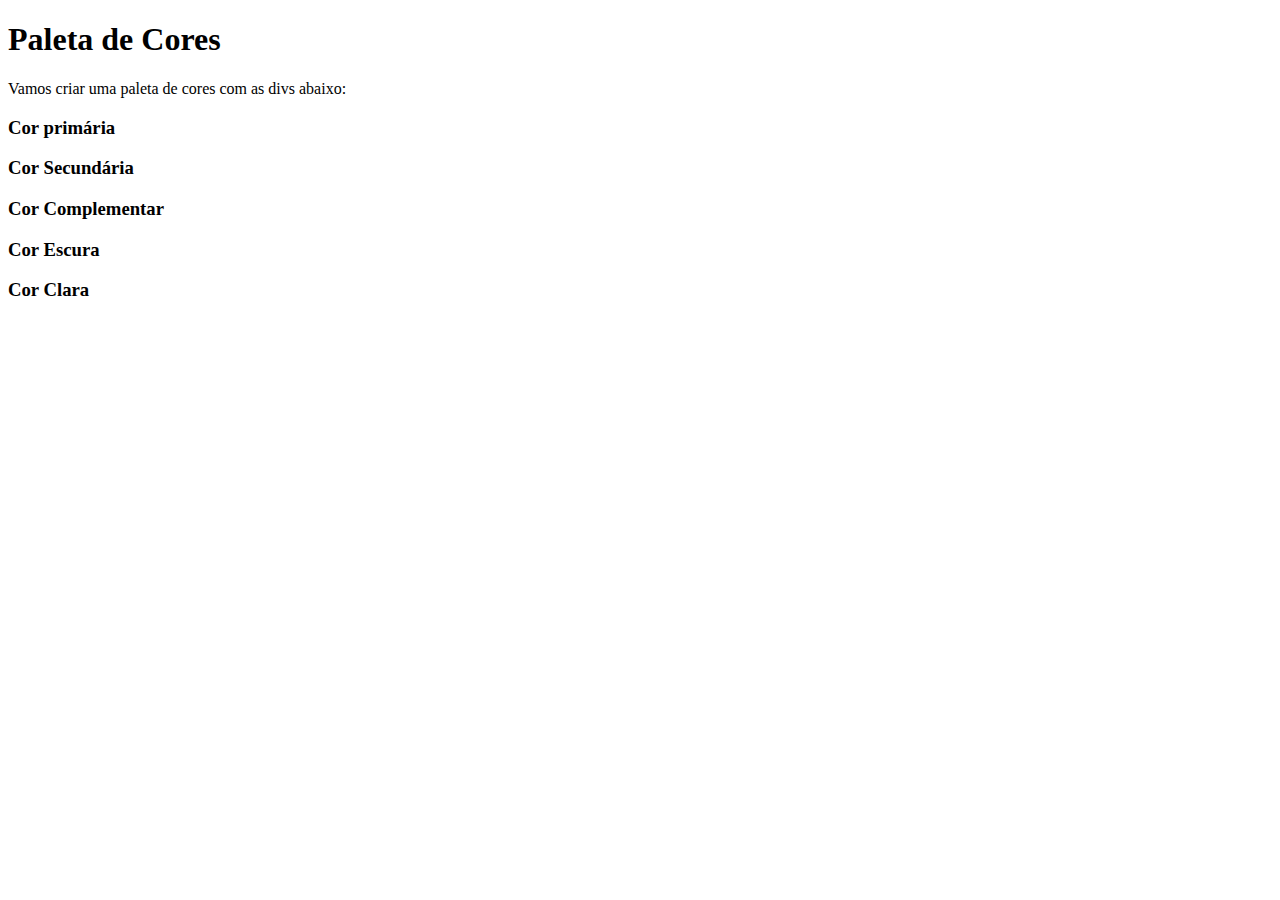
==== Fundaments/3-Introduction-HTML-CSS/dia-3-html-css-seletores-e-posicionamento/pseudoclasses.html @ de0a4b6c "Exercício para fixar 1" ====
<!DOCTYPE html>
<html lang="pt-br">
<head>
  <meta charset="UTF-8">
  <title>Pseudoclasses</title>
  <link rel="stylesheet" href="style.css">
</head>
<body>
  <h1>Paleta de Cores</h1>
  <p>Vamos criar uma paleta de cores com as divs abaixo:</p>
  <div>
    <h3>Cor primária</h3>
  </div>
  <div>
    <h3>Cor Secundária</h3>
  </div>
  <div>
    <h3>Cor Complementar</h3>
  </div>
  <div>
    <h3>Cor Escura</h3>
  </div>
  <div>
    <h3>Cor Clara</h3>
  </div>
</body>
</html>
---- Fundaments/3-Introduction-HTML-CSS/dia-3-html-css-seletores-e-posicionamento/style.css ----
.caixa {
  color: white;
  display: inline-block;
  line-height: 50px;
  text-align: center;
  vertical-align: top;
}

.width-and-height {
  height: 50px;
  width: 50px;
}

/* insira na classe abaixo um padding de 20px para aplicá-lo aos itens B, C e D */
.padding {
  padding: 20px;
}

/* insira na classe abaixo uma margem de 30px para aplicá-la aos itens C e D */
.margin {
  margin: 30px;
}

/* insira na classe abaixo uma borda com valor '5px solid black' para aplicá-la ao item D */
.border {
  border: 5px solid black;
}
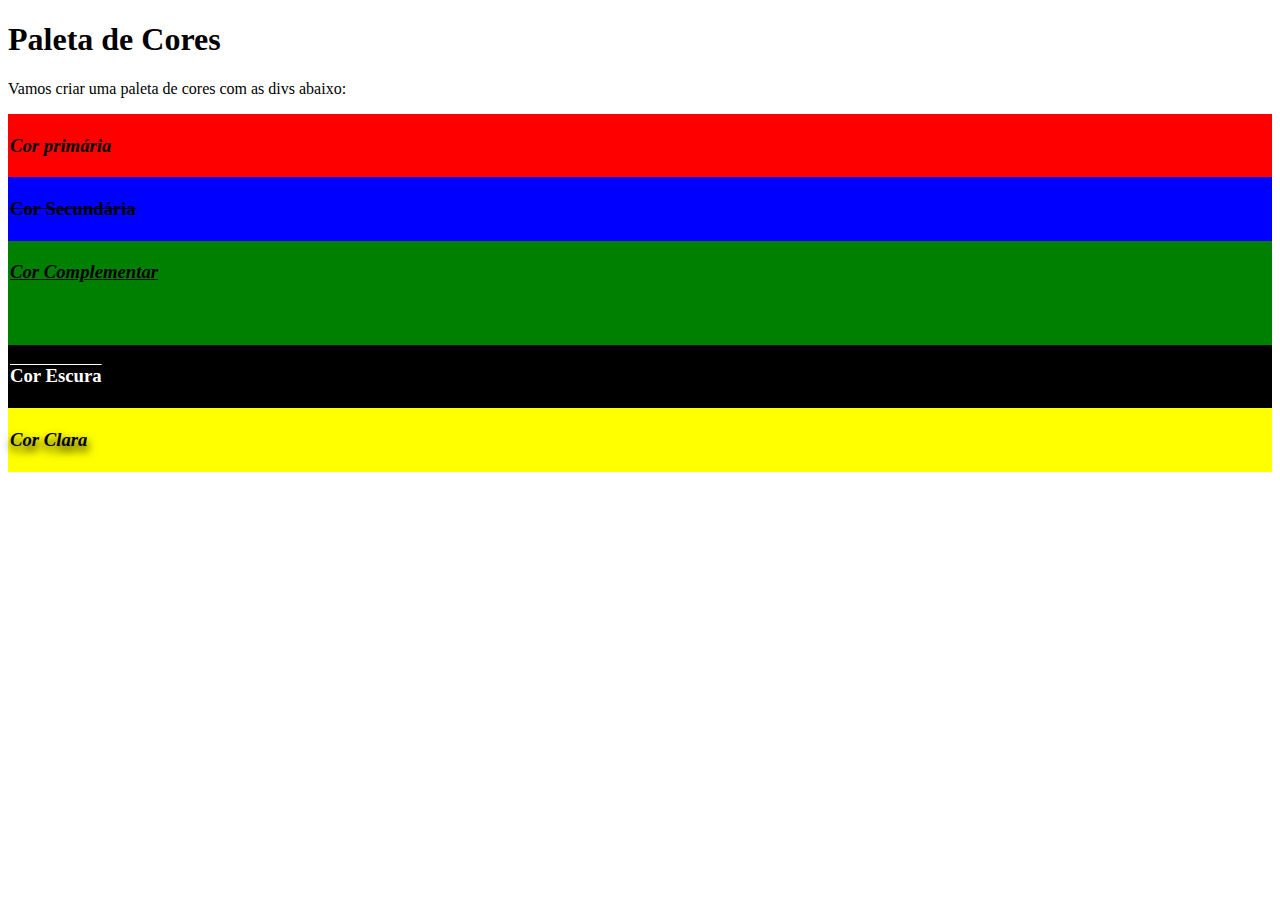
==== commit a4b0a5bb: "Adicionado exercicio Paleta de Cores HTML e CSS" ====
--- a/Fundaments/3-Introduction-HTML-CSS/dia-3-html-css-seletores-e-posicionamento/pseudoclasses.html
+++ b/Fundaments/3-Introduction-HTML-CSS/dia-3-html-css-seletores-e-posicionamento/pseudoclasses.html
@@ -3,7 +3,7 @@
 <head>
   <meta charset="UTF-8">
   <title>Pseudoclasses</title>
-  <link rel="stylesheet" href="style.css">
+  <link rel="stylesheet" href="style4.css">
 </head>
 <body>
   <h1>Paleta de Cores</h1>
--- a/Fundaments/3-Introduction-HTML-CSS/dia-3-html-css-seletores-e-posicionamento/style4.css
+++ b/Fundaments/3-Introduction-HTML-CSS/dia-3-html-css-seletores-e-posicionamento/style4.css
@@ -0,0 +1,33 @@
+body :nth-child(3) {
+  border: 2px solid red;
+  background-color: red;
+  font-style: italic;
+}
+
+body :nth-child(4) {
+  border: 2px solid blue;
+  background-color: blue;
+  text-decoration: line-through;
+}
+
+body :nth-child(5) {
+  border: 2px solid green;
+  background-color: green;
+  text-decoration: underline;
+  height: 100px;
+  font-style: italic;
+}
+
+body :nth-child(6) {
+  border: 2px solid black;
+  background-color: black;
+  color: white;
+  text-decoration: overline;
+}
+
+body :nth-child(7) {
+  border: 2px solid yellow;
+  background-color: yellow;
+  text-shadow: 1px 5px 10px;
+  font-style: italic;
+}